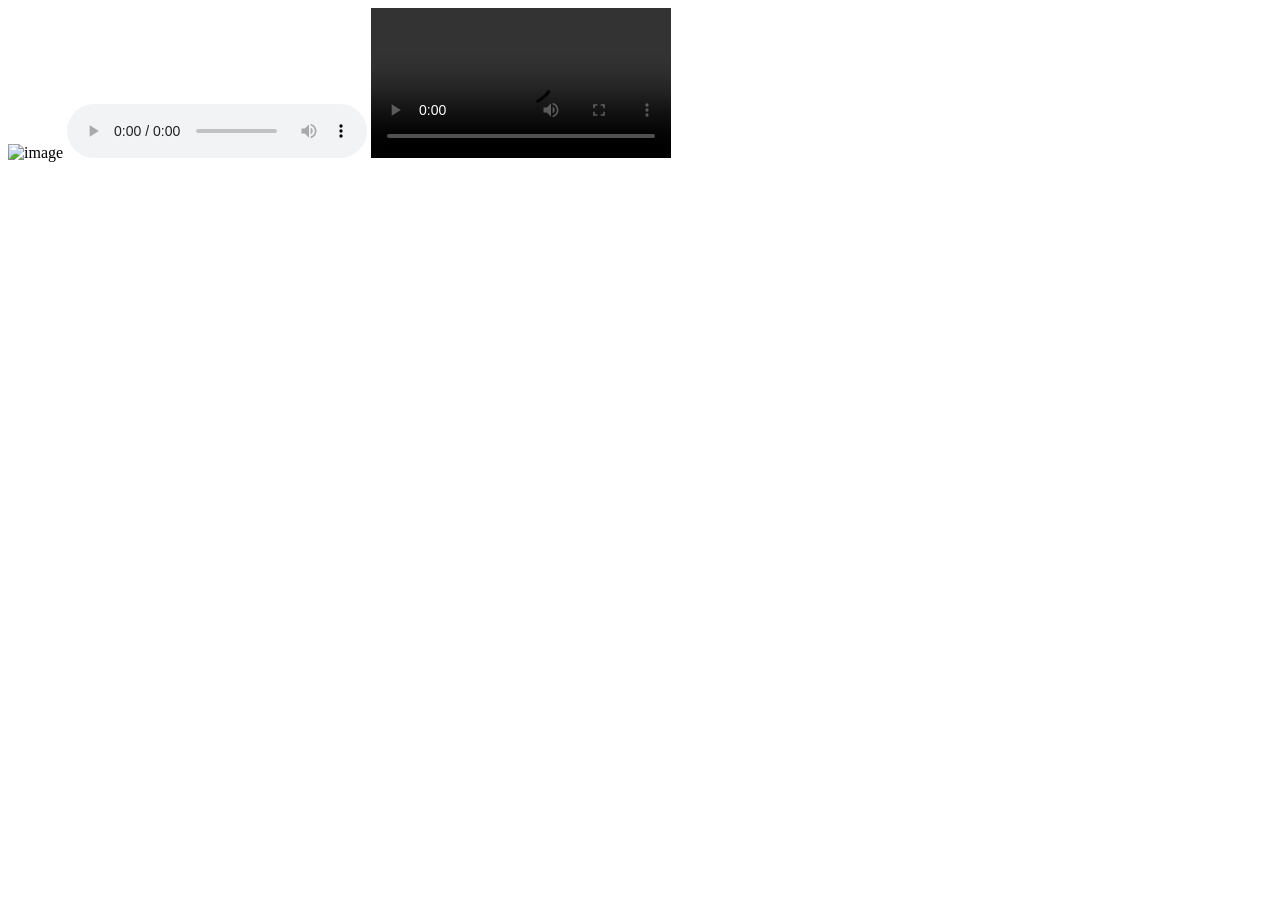
==== HTML/about.html @ 717573d9 "html completed" ====
<!DOCTYPE html>
<html lang="en">
<head>
    <meta charset="UTF-8">
    <meta name="viewport" content="width=device-width, initial-scale=1.0">
    <title>About</title>
</head>
<body>
    <img src="../assets/owl.png" alt="image">
    <audio src="../assets/freesound_community-glaceon_cry-39075.mp3" controls autoplay loop></audio>
    <video src="../assets/2637-161442811.mp4" controls autoplay loop></video>
</body>
</html>
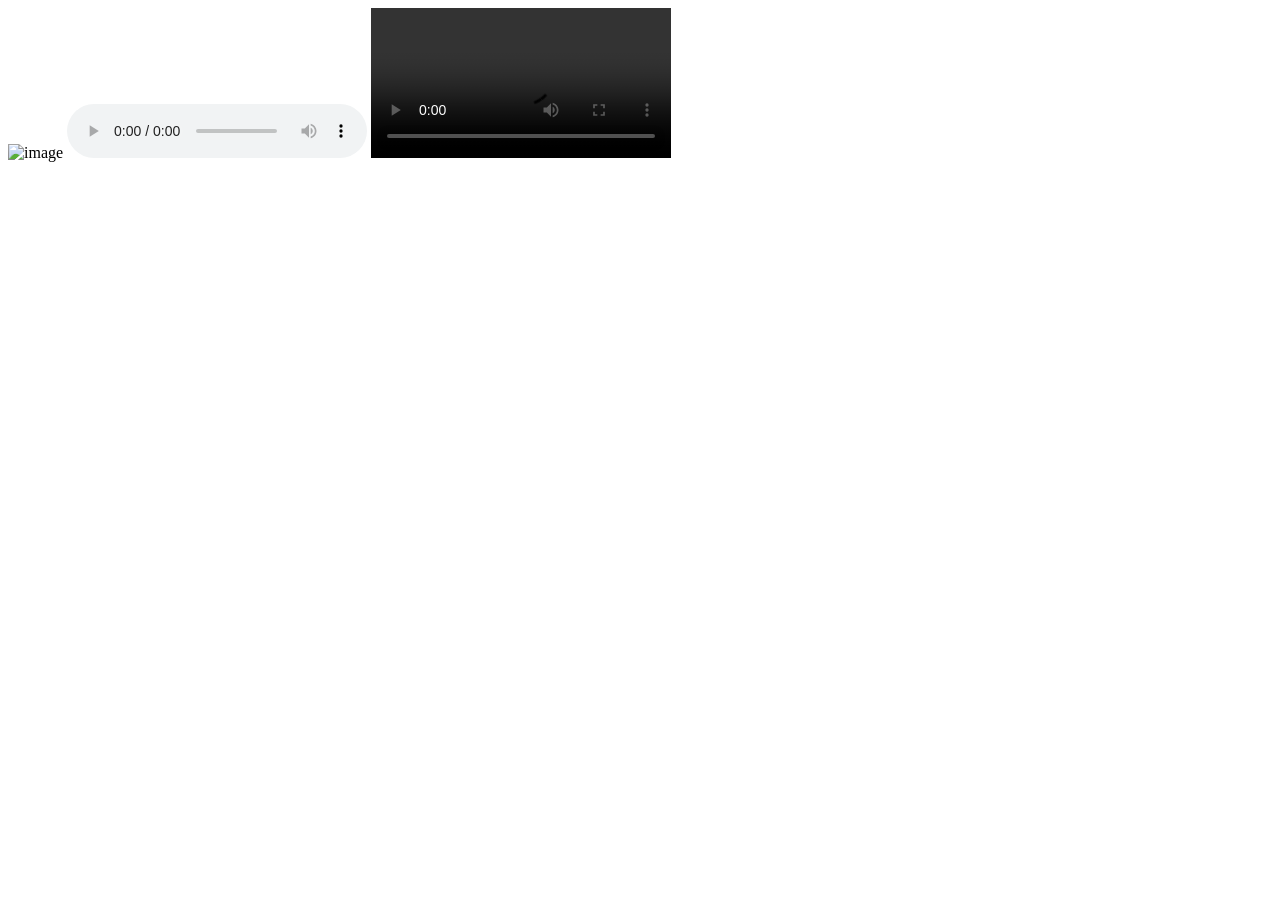
==== commit 826c78f6: "basics types of css and box model completed" ====
--- a/HTML/about.html
+++ b/HTML/about.html
@@ -9,5 +9,7 @@
     <img src="../assets/owl.png" alt="image">
     <audio src="../assets/freesound_community-glaceon_cry-39075.mp3" controls autoplay loop></audio>
     <video src="../assets/2637-161442811.mp4" controls autoplay loop></video>
+    <iframe src="https://in.linkedin.com/" frameborder="0"></iframe>
+    <iframe src="https://www.youtube.com/@VjSiddhuVlog" frameborder="0"></iframe>
 </body>
 </html>
